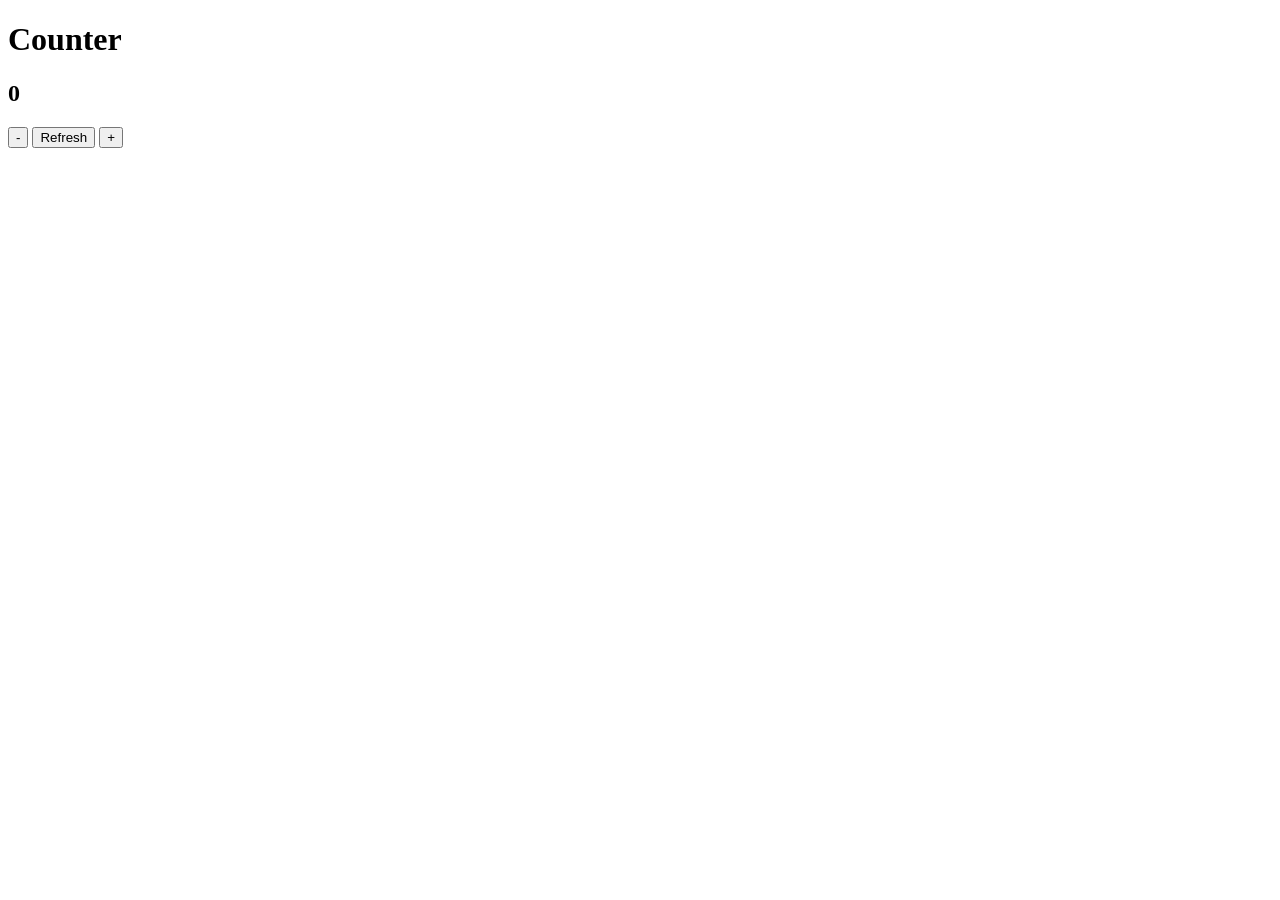
==== Counter/index.html @ e154ae1f "first commit" ====
<!DOCTYPE html>
<html lang="en">
<head>
    <meta charset="UTF-8">
    <meta name="viewport" content="width=device-width, initial-scale=1.0">
    <title>Dom manipulation project</title>
    <link rel="stylesheet" href="style.css">
</head>
<body>
    <div>
        <h1 class="heading">Counter</h1>
        <h2 class="counter">0</h2>
        <div class="button">
            <button class="btn">-</button>
            <button class="btn">Refresh</button>
            <button class="btn">+</button>

        </div>
    </div>
    <script src="main.js"></script>
</body>
</html>
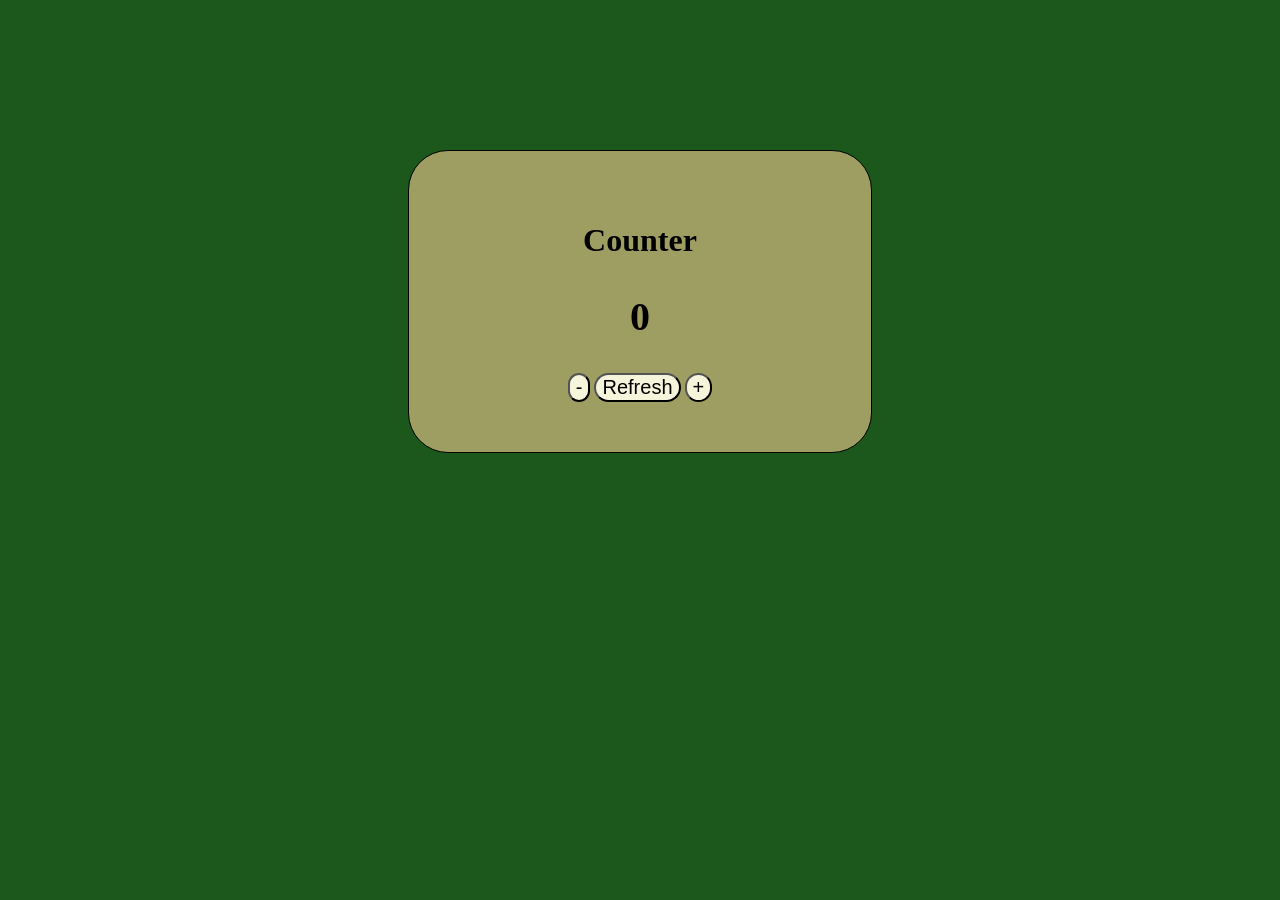
==== commit f95ac405: "Counter Completed" ====
--- a/Counter/index.html
+++ b/Counter/index.html
@@ -7,16 +7,19 @@
     <link rel="stylesheet" href="style.css">
 </head>
 <body>
-    <div>
+    <div class="maindiv">
         <h1 class="heading">Counter</h1>
-        <h2 class="counter">0</h2>
+        <h2 class="counter" id="countingnum">0</h2>
         <div class="button">
-            <button class="btn">-</button>
-            <button class="btn">Refresh</button>
-            <button class="btn">+</button>
+            <button class="btn" onclick="minus()">-</button>
+            <button class="btn" onclick="refresh()">Refresh</button>
+            <button class="btn" onclick="plus()">+</button>
 
         </div>
     </div>
+
+
+
     <script src="main.js"></script>
 </body>
 </html>
--- a/Counter/style.css
+++ b/Counter/style.css
@@ -0,0 +1,24 @@
+body {
+    background-color: rgb(28, 87, 28);
+}
+.maindiv {
+    text-align: center;
+    justify-content: center;
+    margin-top: 150px;
+    background-color: rgb(158, 158, 99);
+    margin-left: 400px;
+    margin-right: 400px;
+    border-radius: 40px ;
+    padding: 50px;
+    border:  1px solid black;
+
+}
+.counter {
+    font-size: 40px;
+}
+.btn { 
+   color: black;
+    font-size: 20px;
+    background-color: beige;
+    border-radius: 20px;
+}
